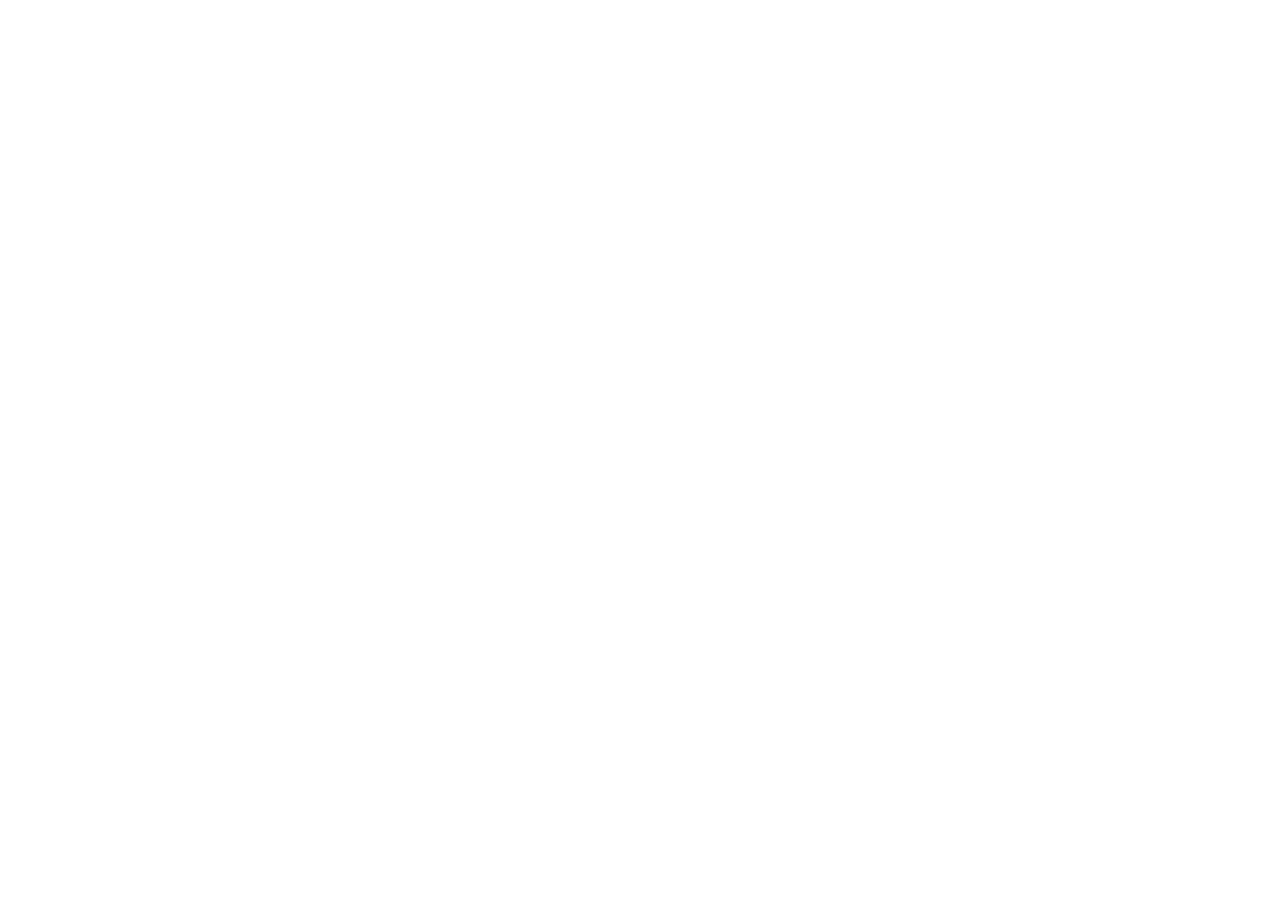
==== index.html @ fffe3021 "Added materializeCSS" ====
<!DOCTYPE html>
<html>

  <head>
    <!--Import Google Icon Font-->
    <link href="https://fonts.googleapis.com/icon?family=Material+Icons" rel="stylesheet">
    <!--Import materialize.css-->
    <link type="text/css" rel="stylesheet" href="css/materialize.min.css" media="screen,projection" />

    <!--Let browser know website is optimized for mobile-->
    <meta name="viewport" content="width=device-width, initial-scale=1.0" />
  </head>

  <body>
    <!--Import jQuery before materialize.js-->
    <script type="text/javascript" src="https://code.jquery.com/jquery-2.1.1.min.js"></script>
    <script type="text/javascript" src="js/materialize.min.js"></script>
  </body>

</html>
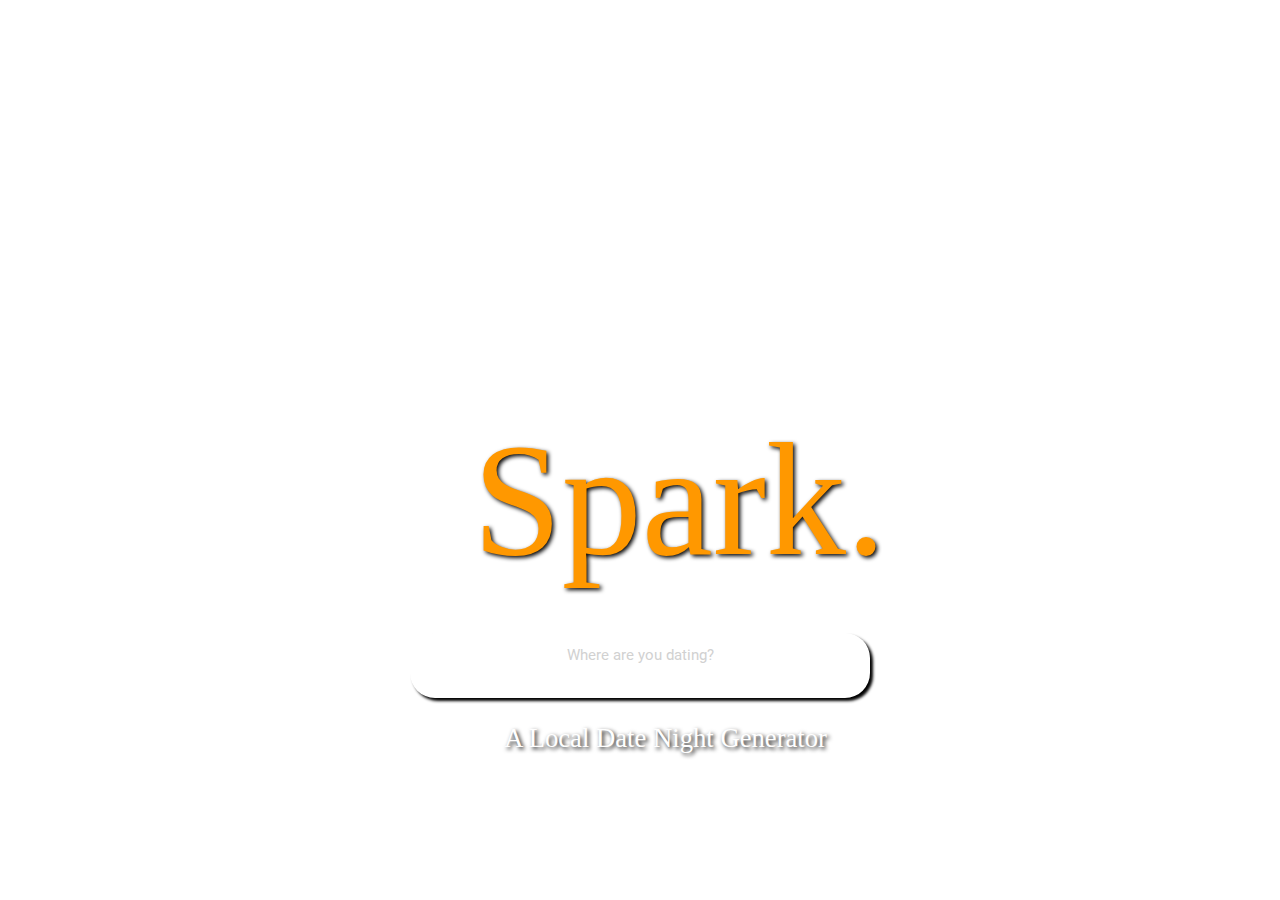
==== commit 9880d361: "Landing in progress" ====
--- a/index.html
+++ b/index.html
@@ -5,13 +5,55 @@
     <!--Import Google Icon Font-->
     <link href="https://fonts.googleapis.com/icon?family=Material+Icons" rel="stylesheet">
     <!--Import materialize.css-->
-    <link type="text/css" rel="stylesheet" href="css/materialize.min.css" media="screen,projection" />
-
+    <link type="text/css" rel="stylesheet" href="materialize/css/materialize.min.css" media="screen,projection" />
+    <link rel="stylesheet" href="main.css">
     <!--Let browser know website is optimized for mobile-->
     <meta name="viewport" content="width=device-width, initial-scale=1.0" />
   </head>
 
   <body>
+    <div class="container">
+      <div class="row"></div>
+      <div class="row"></div>
+      <div class="row"></div>
+      <div class="row"></div>
+      <div class="row"></div>
+      <div class="row"></div>
+      <div class="row"></div>
+      <div class="row"></div>
+      <div class="row"></div>
+      <div class="row"></div>
+      <div class="row"></div>
+      <div class="row"></div>
+      <div class="row"></div>
+      <div class="row"></div>
+      <div class="row"></div>
+      <div class="row"></div>
+      <div class="row"></div>
+      <div class="row"></div>
+      <div class="row"></div>
+      <div class="row">
+        <div class="col l3 offset-l3">
+          <div class="center-align">
+            <div class="center-align sparkText">
+              <h1 class="center-align orange-text">Spark.</h1>
+            </div>
+          </div>
+        </div>
+      </div>
+      <div class="row">
+        <div class="col l6 offset-l3 searchBar">
+          <div class="">
+            <input type="text" name="Location" placeholder="Where are you dating?">
+          </div>
+        </div>
+        <div class="col l6 offset-l3">
+          <div class="center-align infoTextLanding">
+            <h2 class="white-text center-align">A Local Date Night Generator</h2>
+          </div>
+        </div>
+      </div>
+    </div>
     <!--Import jQuery before materialize.js-->
     <script type="text/javascript" src="https://code.jquery.com/jquery-2.1.1.min.js"></script>
     <script type="text/javascript" src="js/materialize.min.js"></script>
--- a/main.css
+++ b/main.css
@@ -0,0 +1,45 @@
+html {
+  background: url("imgs/sparkLanding.png") no-repeat center center fixed;
+  -webkit-background-size: cover;
+  -moz-background-size: cover;
+  -o-background-size: cover;
+  background-size: cover;
+}
+
+.testBox {
+  border: solid 1px red;
+  background-color: green;
+}
+
+.sparkText h1 {
+  font-family: Roboto-Thin;
+  font-size: 120pt;
+  text-shadow: 2px 2px 4px #000000;
+  padding-left: 4vw;
+}
+
+.infoTextLanding h2 {
+  font-family: Roboto-Thin;
+  font-size: 20pt;
+  text-shadow: 2px 2px 4px #000000;
+  padding-left: 4vw;
+}
+
+.searchBar {
+  background-color: white;
+  border-radius: 25px;
+  box-shadow: 3px 3px 3px black;
+  border-bottom: 0px
+}
+
+.searchBar input {
+  border: 0 !important;
+}
+
+input::placeholder {
+  text-align: center;
+}
+
+input {
+  text-align: center;
+}
